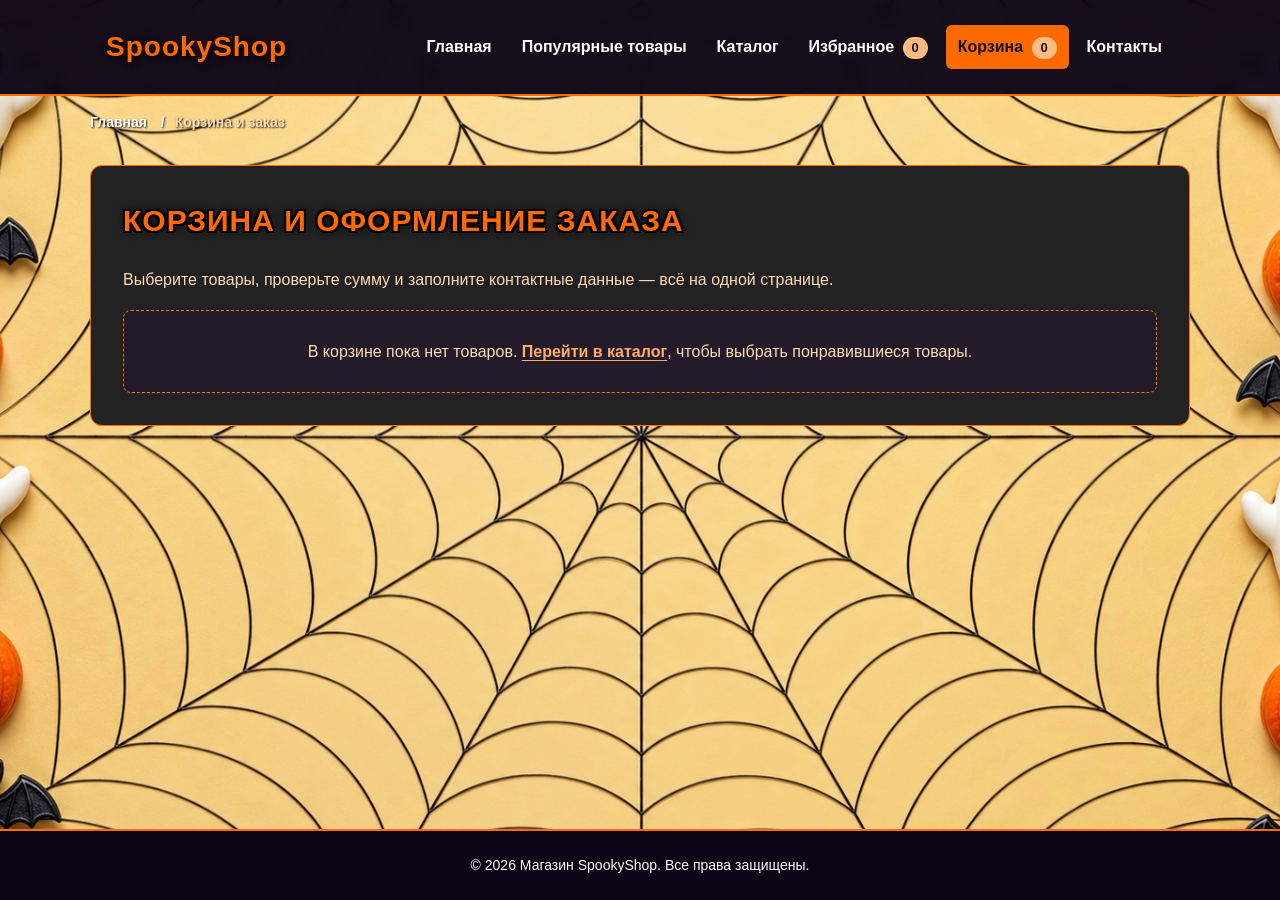
==== cart.html @ 4a9b6868 "feat: finalize KR4 with interactive shop features Завершена контрольная работа №4 по JavaScript.  " ====
<!DOCTYPE html>

<html lang="ru">
<head>
<meta charset="utf-8"/>
<meta content="width=device-width, initial-scale=1.0" name="viewport"/>
<meta content="Корзина SpookyShop: товары, промокод, сумма и оформление заказа на одной странице." name="description"/>
<title>Корзина и оформление заказа — SpookyShop</title>
<link href="css/style.css" rel="stylesheet"/>
<link href="css/responsive.css" rel="stylesheet"/>
<script defer="" src="js/data.js"></script><script defer="True" src="js/store.js"></script>
<script defer="" src="js/main.js"></script>
<script defer="" src="js/cart.js"></script>
<script defer="" src="js/validation.js"></script></head>
<body>
<a class="skip-link" href="#main">Перейти к основному содержимому</a>
<header class="site-header">
<div class="site-header__inner">
<a class="site-header__logo" href="index.html">SpookyShop</a>
<button aria-controls="site-navigation" aria-expanded="false" class="site-nav__toggle" type="button"><span aria-hidden="true">☰</span> <span>Меню</span></button>
<nav aria-label="Основная навигация" class="site-nav" id="site-navigation">
<ul class="site-nav__list">
<li class="site-nav__item"><a class="site-nav__link" href="index.html">Главная</a></li>
<li class="site-nav__item"><a class="site-nav__link" href="index.html#popular">Популярные товары</a></li>
<li class="site-nav__item"><a class="site-nav__link" href="catalog.html">Каталог</a></li>
<li class="site-nav__item"><a class="site-nav__link" href="favorites.html">Избранное <span class="nav-counter" data-favorite-count="">0</span></a></li><li class="site-nav__item"><a aria-current="page" class="site-nav__link site-nav__link--active" href="cart.html">Корзина <span class="nav-counter" data-cart-count="">0</span></a></li><li class="site-nav__item"><a class="site-nav__link" href="contacts.html">Контакты</a></li>
</ul>
</nav>
</div>
</header>
<main class="main-content" id="main" tabindex="-1">
<nav aria-label="Хлебные крошки" class="breadcrumbs">
<a class="breadcrumbs__link" href="index.html">Главная</a>
<span aria-current="page" class="breadcrumbs__current">Корзина и заказ</span>
</nav>
<section class="section section--card">
<h1 class="section__title">Корзина и оформление заказа</h1>
<p class="section__text">Выберите товары, проверьте сумму и заполните контактные данные — всё на одной странице.</p>
<p class="checkout-success" hidden="" id="checkout-success" role="status" tabindex="-1">Ваш заказ принят в демонстрационном режиме. Данные никуда не отправлялись.</p><p class="shop-empty cart-empty" hidden="" id="cart-empty">В корзине пока нет товаров. <a href="catalog.html">Перейти в каталог</a>, чтобы выбрать понравившиеся товары.</p>
<section aria-labelledby="cart-items-heading" class="checkout-section checkout-section--cart-items" hidden="" id="cart-items-section"><h2 class="checkout-step__title" id="cart-items-heading">1. Ваши товары</h2><div aria-live="polite" class="cart-list" id="cart-list"></div></section>
<section aria-label="Стоимость заказа" class="cart-summary checkout-section" hidden="" id="cart-summary">
<h2 class="checkout-step__title">2. Итоговая стоимость</h2>
<p>Товаров: <strong id="cart-items-count">0</strong></p>
<p>Стоимость товаров: <strong id="cart-subtotal">0 ₽</strong></p>
<p>Скидка по промокоду: <strong id="cart-discount">−0 ₽</strong></p>
<p class="cart-summary__total">К оплате: <strong id="cart-total">0 ₽</strong></p>
<form action="#" class="promo-form" id="promo-form" novalidate="">
<label for="promo-code">Промокод</label>
<div class="promo-form__fields">
<input autocomplete="off" id="promo-code" name="promo" placeholder="Например, SPOOKY10" type="text"/>
<button class="button button--secondary" type="submit">Применить</button>
</div>
<p aria-live="polite" class="form-message-inline" id="promo-message" role="status"></p>
</form>
<div class="cart-summary__actions">

<button class="button button--secondary" id="cart-clear" type="button">Очистить корзину</button>
</div>
</section><section aria-labelledby="checkout-heading" class="checkout-section" hidden="" id="checkout-section"><h2 class="checkout-step__title" id="checkout-heading">3. Оформление заказа</h2><p class="checkout-section__intro">Укажите данные для связи и желаемую дату доставки. Заказ включает все товары из корзины по итоговой цене выше.</p><form action="#" class="order-form checkout-form" id="order-form" method="post" novalidate="">

<div class="order-form__field">
<label class="order-form__label" for="full-order-name">Ваше имя</label>
<input class="order-form__input" id="full-order-name" name="name" placeholder="Введите имя и фамилию" required="" type="text"/>
<p class="form-error" id="order-name-error"></p>
</div>
<div class="order-form__field">
<label class="order-form__label" for="full-order-email">E-mail для связи</label>
<input autocomplete="email" class="order-form__input" id="full-order-email" name="email" placeholder="example@mail.ru" required="" type="email"/>
<p class="form-error" id="order-email-error"></p>
</div>
<div class="order-form__field">
<label class="order-form__label" for="full-order-phone">Контактный телефон</label>
<input class="order-form__input" id="full-order-phone" inputmode="tel" name="phone" placeholder="+7 (900) 000-00-00" required="" type="tel"/>
<p class="form-error" id="order-phone-error"></p>
<small class="order-form__help">Формат: +7 (900) 000-00-00 или 8 (900) 000-00-00</small>
</div>
<div class="order-form__field">
<label class="order-form__label" for="full-order-date">Желаемая дата доставки</label>
<input class="order-form__input" id="full-order-date" name="date" required="" type="date"/>
<p class="form-error" id="order-date-error"></p>
</div>
<div class="order-form__field">
<label class="order-form__label" for="full-order-comment">Комментарий к заказу</label>
<textarea class="order-form__textarea" id="full-order-comment" name="comment" placeholder="Укажите адрес доставки или примечания к заказу..." rows="4"></textarea>
</div>
<div class="order-form__field-checkbox">
<input class="order-form__checkbox" id="full-order-agreement" name="agreement" required="" type="checkbox"/>
<label class="order-form__label order-form__label--checkbox" for="full-order-agreement">Я согласен на обработку персональных данных</label>
<p class="form-error" id="order-agreement-error"></p>
</div>
<button class="button button--primary order-form__button--submit" type="submit">Подтвердить заказ</button>
<p aria-live="polite" class="form-message" role="status" tabindex="-1"></p>
</form></section>
</section>
</main>
<div aria-live="polite" class="shop-notice" hidden="" id="shop-notice" role="status"></div><footer class="site-footer">
<div class="site-footer__inner">
<p class="site-footer__copy">© 2026 Магазин SpookyShop. Все права защищены.</p>
</div>
</footer>
</body>
</html>
---- css/style.css ----
:root {
  --color-bg: #2d1a4d;
  --color-text: #ff6a00;
  --color-muted: #ff944d;
  --color-primary: #ff6a00;
  --color-primary-dark: #cc5200;
  --color-border: #ff6a00;
  --color-surface: #0a0414;
  --color-surface-card: #222222;
  --color-surface-accent: #6f666a;
  --color-surface-aside: #222222;
  --color-danger: #ff3366;
  --color-success: #00ff66;
  --color-success-bg: rgba(0, 255, 102, 0.1);
  --color-white: #ffffff;
  --space-xs: 4px;
  --space-sm: 8px;
  --space-md: 16px;
  --space-lg: 24px;
  --space-xl: 32px;
  --radius-sm: 6px;
  --radius-md: 8px;
  --radius-lg: 12px;
  --container-width: 1100px;
}
* {
  box-sizing: border-box;
}
body {
  margin: 0;
  font-family: Arial, sans-serif;
  line-height: 1.5;
  color: var(--color-text);
  background-color: var(--color-bg);
  background-image: url('../images/fon.png');
  background-size: cover;
  background-repeat: no-repeat;
  background-attachment: fixed;
  background-position: center;
  display: flex;
  flex-direction: column;
  min-height: 100vh;
}
.main-content {
  flex: 1 0 auto;
}
html {
  scroll-behavior: smooth;
}
.button {
  display: inline-block;
  padding: 10px var(--space-md);
  font: inherit;
  text-decoration: none;
  border-radius: var(--radius-sm);
  border: none;
  cursor: pointer;
  transition: background-color 0.2s ease, color 0.2s ease;
}
.button--primary {
  color: var(--color-white);
  background-color: var(--color-primary);
}
.button--primary:hover {
  background-color: var(--color-primary-dark);
  color: var(--color-white);
}
.button--secondary {
  color: var(--color-primary);
  background-color: transparent;
  border: 1px solid var(--color-primary);
}
.button--secondary:hover {
  color: var(--color-white);
  background-color: var(--color-primary);
}
.button:disabled {
  opacity: 0.6;
  cursor: not-allowed;
}
.site-header {
  background-color: rgba(10, 4, 20, 0.95);
  backdrop-filter: blur(8px);
  border-bottom: 2px solid var(--color-primary);
  position: sticky;
  top: 0;
  z-index: 100;
  padding: 10px 0;
}
.site-header__inner {
  max-width: var(--container-width);
  margin: 0 auto;
  padding: 0 var(--space-lg);
  display: flex;
  justify-content: space-between;
  align-items: center;
}
.site-header__logo {
  font-weight: 700;
  color: var(--color-primary);
  text-decoration: none;
  font-size: 32px;
  letter-spacing: 1px;
  padding: var(--space-xs) 0;
  text-shadow: 2px 4px 6px rgba(0, 0, 0, 0.9);
}
.site-nav__list {
  display: flex;
  flex-wrap: wrap;
  align-items: center;
  gap: var(--space-sm);
  padding: 0;
  margin: 0;
  list-style: none;
}
.site-nav__link {
  display: inline-block;
  padding: var(--space-sm) var(--space-md);
  color: #ffffff;
  text-decoration: none;
  border-radius: var(--radius-sm);
  font-weight: 700;
  font-size: 16px;
  transition: background-color 0.2s ease, color 0.2s ease;
}
.site-nav__link:hover,
.site-nav__link--active {
  color: var(--color-white);
  background-color: var(--color-primary);
}
.hero {
  max-width: var(--container-width);
  margin: var(--space-xl) auto;
  padding: var(--space-xl) var(--space-lg);
  background: linear-gradient(135deg, #120524 0%, #250947 50%, #0d031a 100%);
  border: 1px solid var(--color-border);
  border-radius: var(--radius-lg);
  color: var(--color-white);
  box-shadow: 0 0 25px rgba(255, 106, 0, 0.2);
  text-align: center;
}
.hero__title {
  margin-top: 0;
  font-size: 38px;
  color: #ff6a00;
  text-transform: uppercase;
  letter-spacing: 1px;
  text-shadow:
    2px 2px 0px #000000,
    -2px -2px 0px #000000,
    2px -2px 0px #000000,
    -2px 2px 0px #000000,
    0 0 15px rgba(255, 106, 0, 0.6);
  margin-bottom: var(--space-md);
}
.hero__text {
  max-width: 820px;
  margin: 0 auto var(--space-lg);
  font-size: 18px;
  line-height: 1.6;
  color: #e2d7f5;
}
.section {
  max-width: var(--container-width);
  margin: 0 auto var(--space-xl);
  scroll-margin-top: 100px;
}
.section--card {
  background-color: var(--color-surface-card);
  padding: var(--space-xl);
  border-radius: var(--radius-lg);
  border: 1px solid var(--color-border);
  margin: var(--space-xl) auto;
  box-sizing: border-box;
  color: #ffdbb5;
}
.section__title {
  margin-top: 0;
  color: var(--color-primary);
  text-shadow:
    2px 2px 0px #000000,
    -2px -2px 0px #000000,
    2px -2px 0px #000000,
    -2px 2px 0px #000000,
    0 0 10px rgba(0, 0, 0, 0.9);
  font-size: 32px;
  text-transform: uppercase;
  letter-spacing: 1px;
}
.section__list {
  margin-bottom: 0;
  padding-left: var(--space-lg);
  margin-top: var(--space-sm);
}
.products-grid {
  display: grid;
  grid-template-columns: repeat(3, 1fr);
  gap: var(--space-lg);
}
.product-card {
  position: relative;
  display: flex;
  flex-direction: column;
  gap: var(--space-sm);
  padding: var(--space-md);
  border: 1px solid var(--color-border);
  border-radius: var(--radius-md);
  background-color: var(--color-surface-card);
  transition: border-color 0.2s ease, box-shadow 0.2s ease;
}
.product-card:hover {
  border-color: var(--color-white);
  box-shadow: 0 0 15px rgba(255, 106, 0, 0.4);
}
.product-card__image {
  width: 100%;
  height: 250px;
  object-fit: contain;
  border-radius: var(--radius-sm);
  margin-bottom: var(--space-xs);
  background-color: var(--color-surface-card);
}
.product-card__badge {
  position: absolute;
  top: var(--space-sm);
  right: var(--space-sm);
  padding: 6px 12px;
  font-size: 11px;
  font-weight: 700;
  color: var(--color-white);
  border-radius: var(--radius-sm);
  z-index: 1;
  text-transform: uppercase;
  letter-spacing: 0.5px;
  border: none;
  box-shadow: 0 2px 4px rgba(0, 0, 0, 0.4);
}
.product-card__badge--hit {
  background-color: var(--color-primary);
}
.product-card__badge--top {
  background-color: #4a248f;
}
.product-card__badge--new {
  background-color: #020072;
}
.product-card__badge--discount {
  background-color: var(--color-danger);
}
.product-card__category {
  font-size: 12px;
  color: var(--color-muted);
  text-transform: uppercase;
  letter-spacing: 0.5px;
}
.product-card__title {
  margin: 0;
  color: var(--color-primary);
}
.product-card__description {
  margin: 0;
  color: #ffdbb5;
  text-align: left;
  line-height: 1.6;
}

.product-card__button {
  margin-top: auto;
  align-self: flex-start;
}
.breadcrumbs {
  max-width: var(--container-width);
  margin: var(--space-md) auto;
  font-size: 14px;
  font-weight: 700;
  color: #ffffff;
  text-shadow: 1px 1px 2px rgba(0, 0, 0, 0.8);
}
.breadcrumbs__link {
  color: #ffffff;
  text-decoration: none;
  transition: color 0.2s ease;
}
.breadcrumbs__link:hover {
  color: var(--color-primary);
  text-decoration: underline;
}
.aside-info {
  max-width: var(--container-width);
  margin: var(--space-xl) auto;
  padding: var(--space-lg);
  border-left: 4px solid var(--color-primary);
  background-color: var(--color-surface-card);
  border-radius: 0 var(--radius-lg) var(--radius-lg) 0;
}
.aside-info__link {
  color: var(--color-primary);
  text-decoration: underline;
  font-weight: 700;
  transition: color 0.2s ease;
}
.aside-info__link:hover {
  color: var(--color-white);
}
.aside-info__title {
  margin-top: 0;
  color: var(--color-primary);
}
.aside-info__text {
  margin: 0;
  color: #ffdbb5;
  line-height: 1.6;
}
.site-footer {
  background-color: var(--color-surface);
  border-top: 2px solid var(--color-primary);
  color: var(--color-white);
  text-align: center;
  padding: var(--space-lg) 0;
  font-size: 14px;
}
.site-footer__copy {
  color: var(--color-white);
  margin: 0;
}
.product-detail {
  display: grid;
  grid-template-columns: 400px 1fr;
  gap: var(--space-xl);
  align-items: start;
  margin-bottom: var(--space-xl);
}
.product-detail__image-wrapper {
  background-color: #1a1a1a;
  padding: var(--space-md);
  border-radius: var(--radius-md);
  border: 1px solid var(--color-border);
  box-sizing: border-box;
  width: 100%;
}

.product-detail__info {
  color: #ffdbb5;
  text-align: left;
}
.product-detail__title {
  color: var(--color-primary);
  margin-top: 0;
  font-size: 36px;
  text-transform: uppercase;
}
.product-detail__description {
  line-height: 1.6;
  font-size: 16px;
  margin-bottom: var(--space-lg);
}
.product-detail__price {
  font-size: 24px;
  font-weight: 700;
  color: var(--color-primary);
  margin-bottom: var(--space-lg);
}
.product-detail__button {
  padding: 14px 40px;
}
.product-table {
  width: 100%;
  margin: var(--space-lg) auto;
  border-collapse: collapse;
  font-size: 16px;
}
.product-table__th,
.product-table__td {
  padding: 12px var(--space-md);
  text-align: left;
  border-bottom: 1px solid var(--color-border);
}
.product-table__th {
  background-color: var(--color-surface-aside);
  font-weight: 700;
  color: var(--color-text);
}
.product-table tbody tr:hover {
  background-color: var(--color-surface-accent);
}
.catalog-layout {
  max-width: var(--container-width);
  margin: 0 auto var(--space-xl);
  display: grid;
  grid-template-columns: 260px 1fr;
  grid-template-areas: "filters products";
  gap: var(--space-lg);
  align-items: start;
}

.catalog-products {
  grid-area: products;
  display: flex;
  flex-direction: column;
  gap: var(--space-md);
}
.catalog-products__title {
  color: var(--color-primary);
  margin-top: 0;
  margin-bottom: var(--space-xs);
  font-size: 24px;
  text-transform: uppercase;
  letter-spacing: 1px;
  text-shadow: 2px 2px 0px #000000, -2px -2px 0px #000000;
  text-align: left;
}
.filters-form__fieldset {
  border: 1px solid var(--color-border);
  border-radius: var(--radius-md);
  padding: var(--space-md);
  margin-bottom: var(--space-md);
}
.filters-form__legend {
  color: var(--color-primary);
  font-weight: 700;
  padding: 0 var(--space-xs);
}
.filters-form__label {
  display: block;
  margin-bottom: var(--space-sm);
}
.filters-form__input {
  background-color: #1d1c1f;
  color: #ff6a00;
  border: 2px solid var(--color-border);
  padding: 10px var(--space-sm);
  border-radius: var(--radius-sm);
  width: 100%;
  margin-bottom: var(--space-xs);
  font-weight: bold;
}
.filters-form__input::placeholder {
  color: rgba(255, 106, 0, 0.6);
}
.order-form__field {
  margin-bottom: var(--space-md);
}
.order-form__label {
  display: block;
  margin-bottom: var(--space-xs);
}
.order-form__input,
.order-form__select,
.order-form__textarea {
  width: 100%;
  box-sizing: border-box;
  background-color: #1d1c1f;
  color: #ffffff;
  border: 1px solid var(--color-border);
  padding: 12px var(--space-md);
  border-radius: var(--radius-sm);
  font: inherit;
}
.order-form__textarea {
  resize: vertical;
}
.order-form__help {
  display: block;
  margin-top: var(--space-xs);
  color: var(--color-muted);
}
.order-form__input:hover,
.order-form__select:hover,
.order-form__textarea:hover {
  border-color: #ffffff;
}
.order-form__actions {
  display: flex;
  gap: var(--space-md);
  margin-top: var(--space-lg);
}
.order-form__input[type="date"],
.order-form__select {
  color-scheme: dark;
}
.order-form__input::placeholder,
.order-form__textarea::placeholder {
  color: rgba(255, 255, 255, 0.5);
}

.order-form__checkbox {
  width: 18px;
  height: 18px;
  margin: 0;
  flex-shrink: 0;
  cursor: pointer;
}
.order-form__field-checkbox .order-form__label {
  display: inline-block;
  width: auto;
  margin: 0;
  font-size: 14px;
  line-height: 1.4;
  cursor: pointer;
}
[aria-invalid="true"] {
  border-color: var(--color-danger);
}
.success-message {
  max-width: var(--container-width);
  margin: var(--space-lg) auto;
  padding: var(--space-md);
  border-left: 4px solid var(--color-success);
  background-color: var(--color-success-bg);
}
.section--card-compact {
  background-color: var(--color-surface-card);
  padding: var(--space-lg);
  border-radius: var(--radius-lg);
  border: 1px solid var(--color-border);
  box-shadow: 0 4px 20px rgba(0, 0, 0, 0.6);
  margin: var(--space-xl) auto;
}
.section--card-compact .section__text,
.section--card-compact .section__list--contacts {
  color: #ffdbb5;
}
.section--card-compact .section__list--contacts {
  padding-left: 0;
  list-style-type: none;
}
.map-container {
  width: 540px;
  height: 400px;
  margin: 0 auto var(--space-xl) auto;
  border-radius: var(--radius-md);
  overflow: hidden;
  border: 1px solid var(--color-border);
  box-shadow: 0 4px 20px rgba(0, 0, 0, 0.5);
}
.order-dialog {
  width: min(100% - 32px, 560px);
  padding: var(--space-lg);
  border: none;
  border-radius: var(--radius-lg);
}
.order-dialog::backdrop {
  background-color: rgba(0, 0, 0, 0.5);
}
.order-dialog--white {
  background-color: #ffffff;
  color: #000000;
  padding: 32px;
  border-radius: 12px;
  border: none;
}
.order-dialog__title--black {
  color: #000000;
  margin: 0 0 24px 0;
  font-family: Arial, sans-serif;
  font-size: 24px;
  font-weight: 700;
}
.order-form--modal-gap {
  gap: 16px;
}
.order-form__label--black {
  color: #000000;
  font-weight: 700;
  font-size: 14px;
  margin-bottom: 8px;
}
.order-form__input--modal-white {
  background-color: #ffffff;
  color: #000000;
  border: 1px solid #cccccc;
  padding: 12px;
  border-radius: 6px;
}
.order-dialog .order-form__field-checkbox--modal-layout {
  display: flex;
  align-items: center;
  gap: 10px;
  margin: 16px 0 24px 0;
}
.order-form__label--modal-checkbox-black {
  color: #000000;
  font-size: 14px;
  cursor: pointer;
  font-weight: 700;
  display: inline-block;
}

.catalog-controls__input:focus-visible,
.catalog-controls__select:focus-visible {
  outline: 2px solid #ffffff;
  outline-offset: 2px;
}

.catalog-controls__input::placeholder {
  color: #bdb4c8;
}

.form-error {
  margin: 8px 0 0;
  color: #ffb3b3;
  font-size: 14px;
  line-height: 1.5;
}

.form-error:empty,
.form-message:empty {
  display: none;
}

.order-form__field-checkbox {
  display: flex;
  flex-direction: row;
  align-items: center;
  justify-content: flex-start;
  gap: 12px;
  margin: var(--space-sm) 0 var(--space-md) 0;
  width: 100%;
  color: #ffdbb5;
  flex-wrap: wrap;
}

#order-agreement-error {
  flex-basis: 100%;
  margin-left: 30px;
}

.form-message {
  padding: 14px 16px;
  border: 1px solid #ff6a00;
  border-radius: 6px;
  background-color: #1d1c1f;
  color: #ffdbb5;
  line-height: 1.5;
}

.order-form [aria-invalid="true"] {
  border-color: #ff3860;
}

.product-specs-mobile[hidden],
.table-wrapper[hidden] {
  display: none !important;
}

/* КР №4: единые карточки, хлебные крошки и новые состояния магазина. */
.breadcrumbs > * + *::before {
  content: '/';
  display: inline-block;
  margin: 0 10px;
  color: #ffffff;
}
.breadcrumbs__current { color: #ffdbb5; }
.nav-counter {
  display: inline-block;
  min-width: 25px;
  padding: 1px 6px;
  margin-left: 4px;
  border-radius: 12px;
  color: #1b0c2c;
  background: #ffbb80;
  font-size: 13px;
  font-weight: 700;
  text-align: center;
}
.shop-notice {
  position: fixed;
  right: 16px;
  bottom: 16px;
  z-index: 200;
  display: flex;
  align-items: center;
  justify-content: space-between;
  gap: 12px;
  max-width: min(420px, calc(100vw - 32px));
  padding: 14px 16px;
  border: 1px solid #ff8c40;
  border-radius: 8px;
  background: #1b0f29;
  box-shadow: 0 5px 30px rgba(0,0,0,.5);
  color: #ffffff;
}
.shop-notice[hidden], .cart-summary[hidden], .cart-empty[hidden], .checkout-summary[hidden] { display: none !important; }
.shop-notice__close {
  border: 0;
  background: transparent;
  color: #ffffff;
  font-size: 22px;
  line-height: 1;
  cursor: pointer;
}
/* Бейджи не накладываются на изображение: они в строке с категорией. */
.product-card__meta {
  display: flex;
  flex-wrap: wrap;
  align-items: center;
  gap: 6px 10px;
  min-height: 30px;
}
.product-card__meta .product-card__category { flex: 1 1 auto; min-width: 0; }
.product-card__meta .product-card__badge {
  position: static;
  flex: 0 0 auto;
  padding: 5px 9px;
  font-size: 10px;
  box-shadow: none;
}
/* Сердечко стоит в собственном месте в верхней строке, не поверх картинки. */
.product-card__meta .product-card__favorite {
  position: static;
  flex: 0 0 38px;
  width: 38px;
  height: 38px;
  font-size: 24px;
}

.cart-item__controls .button { min-height: 42px; min-width: 45px; }

.product-card__favorite {
  position: absolute;
  top: 10px;
  right: 10px;
  z-index: 2;
  display: grid;
  place-items: center;
  width: 42px;
  height: 42px;
  border: 1px solid #ff6a00;
  border-radius: 50%;
  background: #150b20;
  color: #ff8c40;
  font-size: 27px;
  cursor: pointer;
}
.product-card__favorite[aria-pressed="true"],
.product-favorite[aria-pressed="true"] { color: #ff3860; }
.product-card__old-price {
  display: inline-block;
  margin-right: 10px;
  color: #c6b7ce;
  font-weight: 400;
  font-size: .8em;
}
.product-card__price {
  margin: 0;
  font-weight: 700;
  color: var(--color-primary);
  margin-top: auto;
  font-size: 18px;
}
.product-card__availability { margin: 0; color: #e9e0ef; font-size: 14px; }
.product-card__availability.is-unavailable { color: #ffb3b3; }
.product-card__actions {
  width: 100%;
  display: flex;
  flex-wrap: wrap;
  gap: 8px;
  margin-top: 8px;
}
.product-card__actions .button {
  display: inline-flex;
  align-items: center;
  justify-content: center;
  flex: 1 1 95px;
  min-width: 0;
  padding: 10px 9px;
  line-height: 1.25;
  margin: 0;
  white-space: normal;
  min-height: 44px;
  text-align: center;
}
.product-card > picture { display: flex; align-items: center; justify-content: center; }
.product-card > picture > .product-card__image { object-fit: contain; }

.catalog-extra-actions .is-selected { background: #ff6a00; color: #111111; }
.product-detail__actions { display: flex; flex-wrap: wrap; gap: 12px; align-items: center; margin-top: 20px; }
.product-detail__actions .button { min-height: 48px; text-align: center; }
.product-detail__button[aria-disabled="true"] {
  cursor: not-allowed;
  opacity: .6;
  pointer-events: none;
}
.product-detail__image {
  width: 100%;
  height: auto;
  display: block;
  border-radius: var(--radius-sm);
  max-height: 490px;
  object-fit: contain;
}
.form-message.is-success {
  color: #d2ffdf;
  background: #173526;
  border-color: #62d78a;
}
.checkout-summary {
  border-left: 4px solid #ff6a00;
  padding: 12px 16px;
  background: #160d23;
  color: #ffdbb5;
  margin-bottom: 20px;
}
.cart-item__title a { color: #ffad66; }
.cart-list { display: grid; gap: 16px; }
.cart-item {
  display: grid;
  grid-template-columns: 110px minmax(0, 1fr);
  align-items: start;
  gap: 16px;
  padding: 18px;
  border: 1px solid #5e386e;
  border-radius: 10px;
  background: #1c1328;
}
.cart-item img { width: 100px; height: 100px; object-fit: contain; }
.cart-item__title { font-size: 20px; margin: 0; }
.cart-item p { margin: 8px 0; }
.cart-item__total { color: #ffb373; font-weight: 700; }
.cart-item__controls { display: flex; align-items: center; flex-wrap: wrap; gap: 10px; }
.cart-item__quantity { min-width: 25px; color: #ffffff; text-align: center; font-weight: 700; }
.cart-summary {
  margin-top: 24px;
  padding: 22px;
  border: 1px solid #ff6a00;
  border-radius: 10px;
  background: #130d1d;
  color: #ffdbb5;
}
.cart-summary p { margin: 10px 0; }
.cart-summary__total { padding-top: 14px; border-top: 1px solid #5e386e; font-size: 23px; }
.cart-summary__total strong { color: #ff8c40; }
.promo-form { margin-top: 20px; }
.promo-form label { display: block; margin-bottom: 8px; font-weight: 700; }
.promo-form__fields { display: flex; gap: 10px; flex-wrap: wrap; }
.promo-form__fields input {
  flex: 1 1 190px;
  min-width: 0;
  padding: 12px;
  border: 1px solid #ff6a00;
  border-radius: 6px;
  background: #231631;
  color: #ffffff;
  font: inherit;
}
.form-message-inline { color: #ffdbb5; min-height: 1em; }
.cart-summary__actions { display: flex; flex-wrap: wrap; gap: 12px; margin-top: 20px; }
.cart-summary__disclaimer { color: #d7c4e2; font-size: 14px; }

/* Финальные исправления интерфейса КР №4. */
/* Ссылка на корзину должна быть заметна и гармонировать с магазином. */
.section__text a.checkout-cart-link {
  color: #ff841f;
  font-weight: 700;
  text-decoration: underline;
  text-underline-offset: 3px;
}
.section__text a.checkout-cart-link:hover { color: #ffb16c; }

/* Верхний блок поиска, категории и сортировки — ровные колонки и высота. */
.catalog-controls {
  display: grid;
  grid-template-columns: repeat(3, minmax(0, 1fr));
  gap: 16px;
  padding: 20px;
  background-color: #222222;
  border: 1px solid #ff6a00;
  border-radius: 8px;
  align-items: stretch;
}
.catalog-controls__group {
  display: flex;
  flex-direction: column;
  gap: 10px;
  min-width: 0;
}
.catalog-controls__group label {
  color: #ff6a00;
  font-weight: 700;
  line-height: 1.4;
}
.catalog-controls__input,
.catalog-controls__select {
  width: 100%;
  min-width: 0;
  padding: 12px 16px;
  color: #ffffff;
  background-color: #160b24;
  border: 1px solid #ff6a00;
  border-radius: 6px;
  font: inherit;
  height: 52px;
  min-height: 52px;
  line-height: 1.4;
}
.catalog-controls__select {
  -webkit-appearance: none;
  appearance: none;
  padding-right: 50px;

}
/* Контраст на ярком фоне паутины: отдельная непрозрачная подложка. */
.catalog-extra-actions {
  display: flex;
  gap: 12px;
  flex-wrap: wrap;
  align-items: stretch;
}
.catalog-extra-actions .button {
  min-height: 48px;
  display: inline-flex;
  align-items: center;
  justify-content: center;
  padding: 11px 18px;
  background: #180e22;
  border: 2px solid #ff6a00;
  color: #ffab6a;
  font-weight: 700;
  text-align: center;
  text-shadow: none;
}
.catalog-extra-actions .button:hover,
.catalog-extra-actions .button:focus-visible,
.catalog-extra-actions .button.is-selected {
  background: #ff6a00;
  color: #160b24;
}
.catalog-extra-actions .button:focus-visible { outline: 2px solid #fff; outline-offset: 3px; }

/* Избранное использует тот же блок пустого состояния, что и корзина. */
.favorites-section { margin-bottom: 32px; }
.favorites-grid { margin: 18px 0 0; }
.favorites-grid[hidden] { display: none !important; }

@media (max-width: 720px) {
  .catalog-controls { grid-template-columns: minmax(0, 1fr); }
  .catalog-extra-actions .button { flex: 1 1 100%; }
}

/* На широких карточках все управляющие элементы остаются в верхней строке. */
@media (min-width: 640px) {
  .product-card__meta { flex-wrap: nowrap; }
  .product-card__meta .product-card__category { flex: 1 1 0; overflow-wrap: normal; }
}

/* Последняя настройка: одинаковые короткие стрелки у выпадающих списков. */
.catalog-controls__select,
.order-form__select {
  -webkit-appearance: none;
  appearance: none;
  min-height: 52px;
  padding-right: 44px;
  background-color: #160b24;
  border-color: #ff6a00;
  color: #ffffff;
  background-image: url("data:image/svg+xml,%3Csvg xmlns='http://www.w3.org/2000/svg' width='12' height='8' viewBox='0 0 12 8'%3E%3Cpath d='M1 1.5l5 5 5-5' stroke='%23ffac67' stroke-width='1.8' fill='none' stroke-linecap='round' stroke-linejoin='round'/%3E%3C/svg%3E");
  background-position: right 16px center;
  background-repeat: no-repeat;
  background-size: 12px 8px;
}
/* В заказе и обратной связи списки больше не растягиваются на всю строку. */
#order-select-product,
#feedback-subject { width: 100%; max-width: 420px; }

/* Флажки в каталоге и во всех формах одного размера и цвета. */
input[type="checkbox"],
.order-form__checkbox {
  width: 16px;
  height: 16px;
  accent-color: #ff6a00;
  flex-shrink: 0;
}

/* Одинаковое пустое состояние для корзины и избранного. */
.shop-empty {
  padding: 28px 24px;
  margin: 18px 0 0;
  border: 1px dashed #ff6a00;
  border-radius: 8px;
  background: #241b2a;
  color: #ffdbb5;
  text-align: center;
  line-height: 1.6;
}
.shop-empty a { color: #ffad66; font-weight: 700; text-underline-offset: 3px; }
.shop-empty a:hover { color: #ffffff; }
.shop-empty[hidden] { display: none !important; }
@media (max-width: 639px) {
  #order-select-product,
  #feedback-subject { max-width: 100%; }
}

/* КР4: один блок всех фильтров в левой панели каталога. */
.catalog-filter-disclosure .catalog-filters { background: #222222; }
.catalog-filter-disclosure .catalog-controls {
  display: flex;
  flex-direction: column;
  gap: 16px;
  padding: 0;
  border: 0;
  border-radius: 0;
  background: transparent;
  margin-bottom: 20px;
}
.catalog-filter-disclosure .catalog-controls__group { width: 100%; gap: 7px; }
.catalog-filter-disclosure .catalog-controls__group label { font-size: 15px; }
.catalog-filter-disclosure .catalog-controls__input,
.catalog-filter-disclosure .catalog-controls__select { width: 100%; min-width: 0; height: 48px; min-height: 48px; }
.catalog-filter-disclosure .filters-form__actions { display: flex; flex-direction: column; gap: 10px; }
.catalog-filter-disclosure .filters-form__actions .button {
  flex: 0 0 auto;
  width: 100%;
  min-height: 46px;
  padding: 10px 12px;
  white-space: normal;
  line-height: 1.35;
  border: 2px solid #ff6a00;
}
.catalog-filter-disclosure .filters-form__actions .button--secondary { color: #ffad66; background: #180e22; }
.catalog-filter-disclosure .filters-form__actions .is-selected,
.catalog-filter-disclosure .filters-form__actions .button--secondary:hover { background: #ff6a00; color: #150d1d; }
.catalog-filter-disclosure .filters-form__fieldset { min-width: 0; }

/* Один экран оформления: товары, сумма и контактные данные. */
.checkout-step__title {
  color: #ff8c24;
  text-transform: uppercase;
  font-size: clamp(21px, 2.3vw, 26px);
  margin: 26px 0 16px;
  line-height: 1.3;
}
.checkout-section {
  margin-top: 24px;
  padding: 22px;
  border: 1px solid #ff6a00;
  border-radius: 10px;
  background: #18101f;
}
.checkout-section[hidden], .checkout-success[hidden], #cart-items-heading[hidden] { display: none !important; }
.checkout-section .checkout-step__title { margin-top: 0; }
.checkout-section__intro { margin: 0 0 22px; line-height: 1.6; }
.checkout-section .checkout-form { display: grid; gap: 16px; }
.checkout-section .order-form__input,
.checkout-section .order-form__textarea { background-color: #211827; color: #ffffff; }
.checkout-section .checkout-form .order-form__button--submit { min-height: 50px; padding-inline: 26px; }
.checkout-section .checkout-form .order-form__field:first-child { grid-column: auto; }
.checkout-success {
  padding: 22px;
  margin: 18px 0;
  background: #1a2a22;
  color: #e4ffea;
  border: 1px solid #69c48e;
  border-radius: 9px;
  line-height: 1.6;
}
@media (max-width: 639px) {
  .checkout-section { padding: 16px; }
  .checkout-section .checkout-form .order-form__button--submit { width: 100%; }
}

/* v6 UI polish: unified cards, rounded corners and consistent filter/contact controls. */
.catalog-filters {
  grid-area: filters;
  padding: var(--space-md);
  border: 1px solid var(--color-border);
  border-radius: 12px;
  background-color: var(--color-surface-card);
  padding-top: 20px;
}
.catalog-filters__title {
  margin: 0 0 18px;
  line-height: 1.2;
}
.catalog-filter-disclosure .catalog-controls__input,
.catalog-filter-disclosure .catalog-controls__select,
.filters-form__input,
.order-form__input,
.order-form__select,
.order-form__textarea,
.promo-form__fields input {
  border-radius: 10px;
}
.checkout-step__title,
.cart-summary .catalog-products__title,
.cart-summary__total strong,
.cart-item__title a {
  color: #ff6a00;
}
.checkout-section,
.cart-summary {
  background: #130d1d;
  border-radius: 12px;
}
.checkout-section--cart-items {
  margin-top: 18px;
}
.checkout-section--cart-items .cart-list {
  margin-top: 0;
}
.checkout-section--cart-items .cart-item {
  background: #1a1224;
  border-radius: 12px;
}
#feedback-subject {
  max-width: none;
  width: 100%;
  background-color: #1d1c1f;
  border-radius: 10px;
}
.order-form__select {
  background-color: #1d1c1f;
}

/* КР4 v7: единая типографика трёх шагов оформления. */
.cart-summary > .checkout-step__title { margin-top: 0; }
---- css/responsive.css ----
img,
video {
  max-width: 100%;
  height: auto;
}
.hero,
.section,
.catalog-layout {
  width: calc(100% - 32px);
}
.site-header {
  position: static;
}
.site-header__inner {
  flex-direction: column;
  gap: 12px;
  padding: 12px 16px;
}
.site-header__logo {
  font-size: 28px;
  text-align: center;
}
.site-nav {
  width: 100%;
}
.site-nav__list {
  flex-direction: column;
  align-items: stretch;
  gap: 6px;
}
.site-nav__link {
  display: block;
  text-align: center;
  padding: 10px 12px;
}
.hero {
  padding: 24px 16px;
}
.hero__title {
  font-size: 28px;
  line-height: 1.2;
}
.hero__text {
  font-size: 16px;
}
.section__title {
  font-size: 24px;
}
.products-grid {
  grid-template-columns: minmax(0, 1fr);
  gap: 16px;
}
.product-card {
  min-width: 0;
}
@media (min-width: 640px) {
  .products-grid {
    grid-template-columns: repeat(2, minmax(0, 1fr));
  }
  .hero__title {
    font-size: 34px;
  }
}
@media (min-width: 768px) {
  .site-nav__list {
    flex-direction: row;
    justify-content: center;
    flex-wrap: wrap;
  }
  .hero__title {
    font-size: 38px;
  }
  .section__title {
    font-size: 30px;
  }
}
@media (min-width: 1024px) {
  .site-header {
    position: sticky;
    top: 0;
  }
  .site-header__inner {
    flex-direction: row;
    justify-content: space-between;
    align-items: center;
  }
  .site-nav {
    width: auto;
  }
  .site-nav__list {
    flex-direction: row;
  }
  .products-grid {
    grid-template-columns: repeat(3, minmax(0, 1fr));
  }
}
.catalog-layout {
  display: grid;
  grid-template-columns: minmax(0, 1fr);
  grid-template-areas:
    "filters"
    "products";
  gap: 20px;
  padding: 0 16px;
}
.catalog-filters {
  grid-area: filters;
  width: 100%;
  min-width: 0;
}
.catalog-products {
  grid-area: products;
  min-width: 0;
}
.filters-form__input {
  width: 100%;
  max-width: 100%;
  min-width: 0;
}
.catalog-products .products-grid {
  display: grid;
  grid-template-columns: minmax(0, 1fr);
  gap: 16px;
}
.catalog-products .product-card__image {
  width: 100%;
  height: 220px;
  object-fit: contain;
}
@media (min-width: 640px) {
  .catalog-products .products-grid {
    grid-template-columns: repeat(2, minmax(0, 1fr));
  }
}
@media (min-width: 1024px) {
  .catalog-layout {
    grid-template-columns: 260px minmax(0, 1fr);
    grid-template-areas: "filters products";
    padding: 0;
  }
  .catalog-products .products-grid {
    grid-template-columns: repeat(3, minmax(0, 1fr));
  }
  .catalog-products .product-card__image {
    height: 250px;
  }
}
.product-detail {
  display: grid;
  grid-template-columns: minmax(0, 1fr);
  gap: 20px;
}
.product-detail__image-wrapper {
  width: 100%;
  max-width: 100%;
  min-width: 0;
}
.product-detail__image {
  display: block;
  width: 100%;
  max-width: 100%;
  height: auto;
  object-fit: contain;
}
.product-detail__info {
  min-width: 0;
}
.product-detail__title {
  font-size: 26px;
  line-height: 1.2;
  overflow-wrap: break-word;
}
.product-detail__description {
  font-size: 16px;
  line-height: 1.6;
}
.product-detail__price {
  font-size: 22px;
}
.product-detail__button {
  display: block;
  width: 100%;
  text-align: center;
  min-height: 44px;
}
.table-wrapper {
  width: 100%;
  max-width: 100%;
  overflow-x: auto;
  -webkit-overflow-scrolling: touch;
}
.product-table {
  width: 100%;
  min-width: 600px;
}
@media (min-width: 768px) {
  .product-detail__title {
    font-size: 32px;
  }
  .product-detail__button {
    display: inline-block;
    width: auto;
  }
}
@media (min-width: 1024px) {
  .product-detail {
    grid-template-columns: 400px minmax(0, 1fr);
    gap: 32px;
  }
  .product-detail__title {
    font-size: 36px;
  }
  .product-table {
    min-width: 0;
  }
}
.order-form {
  display: grid;
  grid-template-columns: minmax(0, 1fr);
  gap: 16px;
}
.order-form__field {
  min-width: 0;
  margin-bottom: 0;
}
.order-form__input,
.order-form__select,
.order-form__textarea {
  width: 100%;
  min-width: 0;
  min-height: 44px;
  max-width: 100%;
}
.order-form__textarea {
  min-height: 120px;
}
.order-form__button--submit {
  width: 100%;
  min-height: 44px;
  text-align: center;
}
@media (min-width: 768px) {
  .order-form:not(.order-form--modal-gap) {
    grid-template-columns: repeat(2, minmax(0, 1fr));
  }
  .order-form:not(.order-form--modal-gap)
  .order-form__field:first-child {
    grid-column: 1 / -1;
  }
  .order-form:not(.order-form--modal-gap)
  .order-form__field:has(.order-form__textarea) {
    grid-column: 1 / -1;
  }
  .order-form__field-checkbox,
  .order-form__button--submit {
    grid-column: 1 / -1;
  }
  .order-form__button--submit {
    width: auto;
    justify-self: start;
  }
}
.map-container {
  width: 100%;
  max-width: 540px;
  margin-left: auto;
  margin-right: auto;
}
.map-container iframe {
  display: block;
  width: 100%;
  max-width: 100%;
  border: 0;
}
.order-dialog {
  width: min(560px, calc(100% - 32px));
  max-height: calc(100dvh - 32px);
  overflow-y: auto;
}
.order-form--modal-gap {
  grid-template-columns: minmax(0, 1fr);
}
.order-form__actions {
  display: flex;
  flex-direction: column;
  gap: 12px;
}
.order-form__actions .button {
  width: 100%;
  min-height: 44px;
}
@media (max-width: 639px) {
  .order-dialog--white {
    padding: 16px;
  }
  .order-dialog__title {
    font-size: 22px;
  }
}
@media (min-width: 640px) {
  .order-form__actions {
    flex-direction: row;
  }
  .order-form__actions .button {
    width: auto;
  }
}
.skip-link {
  position: fixed;
  top: -100px;
  left: 16px;
  z-index: 9999;
  padding: 12px 16px;
  border-radius: 6px;
  background-color: #111111;
  color: #ffffff;
  font-size: 16px;
  font-weight: 600;
  text-decoration: none;
}
.skip-link:focus,
.skip-link:focus-visible {
  top: 16px;
}
:focus-visible {
  outline: 3px solid #ffffff;
  outline-offset: 3px;
  box-shadow: 0 0 0 5px #111111;
}
input:focus-visible,
select:focus-visible,
textarea:focus-visible {
  outline: 3px solid #ff8c00;
  outline-offset: 3px;
  box-shadow: 0 0 0 5px #111111;
}
@media (prefers-reduced-motion: reduce) {
  *,
  *::before,
  *::after {
    scroll-behavior: auto;
    animation-duration: 0.01ms;
    animation-iteration-count: 1;
    transition-duration: 0.01ms;
  }
}
.site-nav__link--active {
  color: #111111;
}
.button--primary {
  color: #111111;
}
.product-card__badge--hit,
.product-card__badge--discount {
  color: #111111;
}
.site-nav__toggle {
  display: none;
  align-items: center;
  justify-content: center;
  gap: 10px;
  min-height: 44px;
  width: 100%;
  padding: 10px 16px;
  border: 2px solid #111111;
  border-radius: 8px;
  background: #ff6a00;
  color: #111111;
  font: inherit;
  font-weight: 700;
  cursor: pointer;
}
.js .site-nav__toggle {
  display: inline-flex;
}

.js .site-nav:not(.is-open) {
  display: none;
}
.site-nav.is-open {
  display: block;
}
.site-nav__link {
  min-height: 44px;
}
@media (min-width: 768px) {
  .js .site-nav__toggle {
    display: none;
  }
  .js .site-nav:not(.is-open) {
    display: block;
  }
}
.catalog-filter-disclosure {
  grid-area: filters;
  min-width: 0;
}
.catalog-filter-summary {
  padding: 13px 16px;
  border: 1px solid #ff6a00;
  border-radius: 8px;
  background: #222222;
  color: #ffdbb5;
  font-weight: 700;
  cursor: pointer;
  min-height: 44px;
}
.catalog-filter-disclosure[open] > .catalog-filter-summary {
  border-radius: 8px 8px 0 0;
}
.catalog-filters {
  grid-area: auto;
}
.catalog-filter-disclosure[open] > .catalog-filters {
  border-radius: 0 0 8px 8px;
}
.filters-form__actions {
  display: flex;
  flex-wrap: wrap;
  gap: 10px;
}
.filters-form__actions .button {
  flex: 1 1 110px;
  min-height: 44px;
}
.catalog-products__count {
  width: fit-content;
  max-width: 100%;
  margin: 0 0 8px;
  padding: 8px 12px;
  border: 1px solid #ff6a00;
  border-radius: 6px;
  background: #222222;
  color: #ffdbb5;
  font-weight: 700;
}
.catalog-products__empty {
  padding: 18px;
  border: 1px solid #ff6a00;
  border-radius: 8px;
  background: #222222;
  color: #ffdbb5;
}
.product-card[hidden],
.catalog-products__empty[hidden],
.success-message[hidden] {
  display: none;
}
.product-card > picture,
.product-detail__image-wrapper > picture {
  display: block;
  width: 100%;
}
.product-card > picture > img,
.product-detail__image-wrapper > picture > img {
  display: block;
  max-width: 100%;
}
.product-specs-mobile {
  display: grid;
  gap: 12px;
  margin: 24px 0 0;
}
.product-specs-mobile__item {
  padding: 14px;
  border: 1px solid #ff6a00;
  border-radius: 8px;
  background: #181818;
}
.product-specs-mobile dt {
  color: #ff8c00;
  font-weight: 700;
  margin-bottom: 6px;
}
.product-specs-mobile dd {
  margin: 0;
  color: #ffdbb5;
  overflow-wrap: anywhere;
}
.table-wrapper {
  display: none;
}
@media (min-width: 768px) {
  .product-specs-mobile {
    display: none;
  }
  .table-wrapper {
    display: block;
  }
}
@media (min-width: 1024px) {
  .catalog-filter-disclosure > .catalog-filter-summary {
    display: none;
  }
  .catalog-filter-disclosure > .catalog-filters {
    border-radius: 8px;
  }
}
.button--primary:hover {
  color: #111111;
}
@media (max-width: 767px) {
  .site-header__inner {
    align-items: stretch;
  }
  .site-nav__list {
    padding-top: 8px;
  }
  .order-dialog {
    max-width: calc(100vw - 24px);
  }
}
@media (max-width: 639px) {
  .product-card__image {
    height: 210px;
  }
  .hero,
  .section,
  .catalog-layout,
  .aside-info,
  .breadcrumbs {
    width: calc(100% - 24px);
  }
  .section--card,
  .section--card-compact {
    padding: 18px;
  }
}
@media (prefers-contrast: more) {
  .site-nav__link,
  .section__text,
  .product-card__description,
  .order-form__label {
    color: #ffffff;
  }
  :focus-visible {
    outline: 4px solid #ffffff;
    outline-offset: 4px;
  }
}

@media (max-width: 639px) {
  .product-card {
    align-items: center;
    text-align: center;
    gap: 12px;
    padding: 20px 18px 24px;
  }

  .product-card > picture {
    display: flex;
    align-items: center;
    justify-content: center;
    width: 100%;
    height: clamp(280px, 76vw, 380px);
    margin: 0;
  }

  .product-card > picture > .product-card__image,
  .catalog-products .product-card > picture > .product-card__image {
    display: block;
    width: auto;
    height: 100%;
    max-width: 100%;
    max-height: 100%;
    object-fit: contain;
    margin: 0;
  }

  .product-card__category,
  .product-card__title,
  .product-card__description,
  .product-card__price {
    width: 100%;
    text-align: center;
  }

  .product-card__title {
    font-size: 22px;
    line-height: 1.3;
    overflow-wrap: break-word;
  }

  .product-card__description {
    max-width: 44ch;
    margin: 0 auto;
    font-size: 16px;
    line-height: 1.55;
    overflow-wrap: break-word;
  }

  .product-card__button {
    align-self: center;
    margin-top: 4px;
  }
}

@media (min-width: 480px) and (max-width: 639px) {
  .product-card {
    display: grid;
    grid-template-columns: minmax(145px, 38%) minmax(0, 1fr);
    grid-template-rows: auto auto auto auto 1fr;
    align-items: center;
    column-gap: 18px;
    row-gap: 8px;
    padding: 20px;
    text-align: center;
  }

  .product-card > picture {
    grid-column: 1;
    grid-row: 1 / 6;
    width: 100%;
    height: 258px;
    min-height: 0;
    align-self: center;
  }

  .product-card > picture > .product-card__image,
  .catalog-products .product-card > picture > .product-card__image {
    width: 100%;
    height: 100%;
    object-fit: contain;
  }

  .product-card__category,
  .product-card__title,
  .product-card__description,
  .product-card__price,
  .product-card__button {
    grid-column: 2;
    min-width: 0;
    margin-left: auto;
    margin-right: auto;
  }

  .product-card__category {
    padding-right: 36px;
  }

  .product-card__title {
    font-size: 19px;
    line-height: 1.25;
  }

  .product-card__description {
    max-width: 100%;
    font-size: 14px;
    line-height: 1.45;
  }

  .product-card__price {
    font-size: 15px;
  }

  .product-card__button {
    width: fit-content;
    margin-top: 4px;
    justify-self: center;
    align-self: start;
  }
}

/* КР №4: удобная корзина и карточки на небольших экранах. */
@media (max-width: 767px) {
  .product-card__actions { justify-content: center; width: 100%; }
  .product-card__actions .button { flex: 1 1 130px; }
  .catalog-extra-actions .button { flex: 1 1 160px; }
  .product-detail__actions .button { flex: 1 1 160px; }
}
@media (max-width: 479px) {
  .cart-item { grid-template-columns: 1fr; text-align: center; }
  .cart-item img { margin: 0 auto; }
  .cart-item__controls { justify-content: center; }
  .cart-summary { padding: 16px; }
  .promo-form__fields .button, .cart-summary__actions .button { width: 100%; }
  .breadcrumbs > * + *::before { margin: 0 6px; }
}

/* На широкой объединённой форме имя не растягивается на всю строку. */
@media (min-width: 768px) {
  .checkout-section .order-form:not(.order-form--modal-gap) .order-form__field:first-child {
    grid-column: auto;
  }
}


/* КР4 v7: верхние углы раскрытой боковой панели должны быть скруглены на ПК. */
@media (min-width: 1024px) {
  .catalog-filter-disclosure[open] > .catalog-filters { border-radius: 12px; }
}
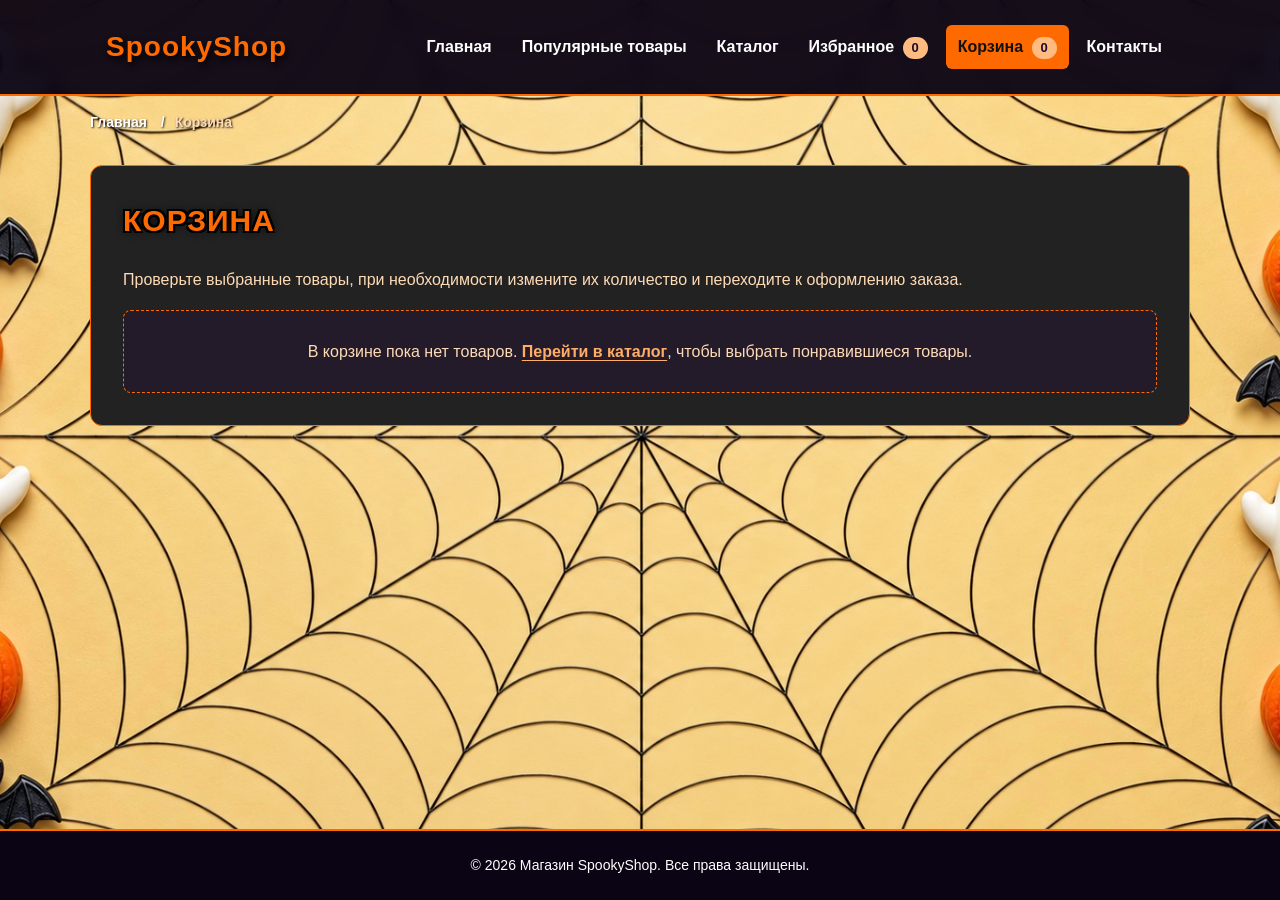
==== commit 12bc20e4: "Add files via upload" ====
--- a/cart.html
+++ b/cart.html
@@ -4,14 +4,14 @@
 <head>
 <meta charset="utf-8"/>
 <meta content="width=device-width, initial-scale=1.0" name="viewport"/>
-<meta content="Корзина SpookyShop: товары, промокод, сумма и оформление заказа на одной странице." name="description"/>
-<title>Корзина и оформление заказа — SpookyShop</title>
+<meta content="Корзина SpookyShop: выбранные товары, промокод и итоговая стоимость." name="description"/>
+<title>Корзина — SpookyShop</title>
 <link href="css/style.css" rel="stylesheet"/>
 <link href="css/responsive.css" rel="stylesheet"/>
 <script defer="" src="js/data.js"></script><script defer="True" src="js/store.js"></script>
 <script defer="" src="js/main.js"></script>
 <script defer="" src="js/cart.js"></script>
-<script defer="" src="js/validation.js"></script></head>
+</head>
 <body>
 <a class="skip-link" href="#main">Перейти к основному содержимому</a>
 <header class="site-header">
@@ -31,12 +31,12 @@
 <main class="main-content" id="main" tabindex="-1">
 <nav aria-label="Хлебные крошки" class="breadcrumbs">
 <a class="breadcrumbs__link" href="index.html">Главная</a>
-<span aria-current="page" class="breadcrumbs__current">Корзина и заказ</span>
+<span aria-current="page" class="breadcrumbs__current">Корзина</span>
 </nav>
 <section class="section section--card">
-<h1 class="section__title">Корзина и оформление заказа</h1>
-<p class="section__text">Выберите товары, проверьте сумму и заполните контактные данные — всё на одной странице.</p>
-<p class="checkout-success" hidden="" id="checkout-success" role="status" tabindex="-1">Ваш заказ принят в демонстрационном режиме. Данные никуда не отправлялись.</p><p class="shop-empty cart-empty" hidden="" id="cart-empty">В корзине пока нет товаров. <a href="catalog.html">Перейти в каталог</a>, чтобы выбрать понравившиеся товары.</p>
+<h1 class="section__title">Корзина</h1>
+<p class="section__text">Проверьте выбранные товары, при необходимости измените их количество и переходите к оформлению заказа.</p>
+<p class="shop-empty cart-empty" hidden="" id="cart-empty">В корзине пока нет товаров. <a href="catalog.html">Перейти в каталог</a>, чтобы выбрать понравившиеся товары.</p>
 <section aria-labelledby="cart-items-heading" class="checkout-section checkout-section--cart-items" hidden="" id="cart-items-section"><h2 class="checkout-step__title" id="cart-items-heading">1. Ваши товары</h2><div aria-live="polite" class="cart-list" id="cart-list"></div></section>
 <section aria-label="Стоимость заказа" class="cart-summary checkout-section" hidden="" id="cart-summary">
 <h2 class="checkout-step__title">2. Итоговая стоимость</h2>
@@ -55,42 +55,9 @@
 <div class="cart-summary__actions">
 
 <button class="button button--secondary" id="cart-clear" type="button">Очистить корзину</button>
+<a class="button button--primary" href="order.html">Перейти к оформлению</a>
 </div>
-</section><section aria-labelledby="checkout-heading" class="checkout-section" hidden="" id="checkout-section"><h2 class="checkout-step__title" id="checkout-heading">3. Оформление заказа</h2><p class="checkout-section__intro">Укажите данные для связи и желаемую дату доставки. Заказ включает все товары из корзины по итоговой цене выше.</p><form action="#" class="order-form checkout-form" id="order-form" method="post" novalidate="">
-
-<div class="order-form__field">
-<label class="order-form__label" for="full-order-name">Ваше имя</label>
-<input class="order-form__input" id="full-order-name" name="name" placeholder="Введите имя и фамилию" required="" type="text"/>
-<p class="form-error" id="order-name-error"></p>
-</div>
-<div class="order-form__field">
-<label class="order-form__label" for="full-order-email">E-mail для связи</label>
-<input autocomplete="email" class="order-form__input" id="full-order-email" name="email" placeholder="example@mail.ru" required="" type="email"/>
-<p class="form-error" id="order-email-error"></p>
-</div>
-<div class="order-form__field">
-<label class="order-form__label" for="full-order-phone">Контактный телефон</label>
-<input class="order-form__input" id="full-order-phone" inputmode="tel" name="phone" placeholder="+7 (900) 000-00-00" required="" type="tel"/>
-<p class="form-error" id="order-phone-error"></p>
-<small class="order-form__help">Формат: +7 (900) 000-00-00 или 8 (900) 000-00-00</small>
-</div>
-<div class="order-form__field">
-<label class="order-form__label" for="full-order-date">Желаемая дата доставки</label>
-<input class="order-form__input" id="full-order-date" name="date" required="" type="date"/>
-<p class="form-error" id="order-date-error"></p>
-</div>
-<div class="order-form__field">
-<label class="order-form__label" for="full-order-comment">Комментарий к заказу</label>
-<textarea class="order-form__textarea" id="full-order-comment" name="comment" placeholder="Укажите адрес доставки или примечания к заказу..." rows="4"></textarea>
-</div>
-<div class="order-form__field-checkbox">
-<input class="order-form__checkbox" id="full-order-agreement" name="agreement" required="" type="checkbox"/>
-<label class="order-form__label order-form__label--checkbox" for="full-order-agreement">Я согласен на обработку персональных данных</label>
-<p class="form-error" id="order-agreement-error"></p>
-</div>
-<button class="button button--primary order-form__button--submit" type="submit">Подтвердить заказ</button>
-<p aria-live="polite" class="form-message" role="status" tabindex="-1"></p>
-</form></section>
+</section>
 </section>
 </main>
 <div aria-live="polite" class="shop-notice" hidden="" id="shop-notice" role="status"></div><footer class="site-footer">
--- a/css/style.css
+++ b/css/style.css
@@ -202,6 +202,7 @@
   display: flex;
   flex-direction: column;
   gap: var(--space-sm);
+  height: 100%;
   padding: var(--space-md);
   border: 1px solid var(--color-border);
   border-radius: var(--radius-md);
@@ -255,12 +256,23 @@
 }
 .product-card__title {
   margin: 0;
+  width: 100%;
+  min-height: calc(1.3em * 2);
+  line-height: 1.3;
+  text-align: center;
   color: var(--color-primary);
+  display: -webkit-box;
+  -webkit-box-orient: vertical;
+  -webkit-line-clamp: 2;
+  overflow: hidden;
 }
 .product-card__description {
+  flex: 1 1 auto;
+  width: 100%;
   margin: 0;
+  min-height: calc(1.6em * 3);
   color: #ffdbb5;
-  text-align: left;
+  text-align: center;
   line-height: 1.6;
 }
 
@@ -742,20 +754,22 @@
   font-size: .8em;
 }
 .product-card__price {
+  width: 100%;
   margin: 0;
+  text-align: center;
   font-weight: 700;
   color: var(--color-primary);
-  margin-top: auto;
   font-size: 18px;
 }
-.product-card__availability { margin: 0; color: #e9e0ef; font-size: 14px; }
-.product-card__availability.is-unavailable { color: #ffb3b3; }
+.product-card__availability { width: 100%; margin: 0; min-height: 1.4em; text-align: center; color: #e9e0ef; font-size: 14px; }
+.product-card__availability.is-unavailable { color: #ffffff; }
 .product-card__actions {
   width: 100%;
   display: flex;
   flex-wrap: wrap;
   gap: 8px;
-  margin-top: 8px;
+  margin-top: auto;
+  padding-top: 8px;
 }
 .product-card__actions .button {
   display: inline-flex;
@@ -848,15 +862,6 @@
 .cart-summary__disclaimer { color: #d7c4e2; font-size: 14px; }
 
 /* Финальные исправления интерфейса КР №4. */
-/* Ссылка на корзину должна быть заметна и гармонировать с магазином. */
-.section__text a.checkout-cart-link {
-  color: #ff841f;
-  font-weight: 700;
-  text-decoration: underline;
-  text-underline-offset: 3px;
-}
-.section__text a.checkout-cart-link:hover { color: #ffb16c; }
-
 /* Верхний блок поиска, категории и сортировки — ровные колонки и высота. */
 .catalog-controls {
   display: grid;
@@ -1021,7 +1026,7 @@
 .catalog-filter-disclosure .filters-form__actions .button--secondary:hover { background: #ff6a00; color: #150d1d; }
 .catalog-filter-disclosure .filters-form__fieldset { min-width: 0; }
 
-/* Один экран оформления: товары, сумма и контактные данные. */
+/* Раздельные страницы корзины и оформления: общие элементы интерфейса. */
 .checkout-step__title {
   color: #ff8c24;
   text-transform: uppercase;
@@ -1113,3 +1118,71 @@
 
 /* КР4 v7: единая типографика трёх шагов оформления. */
 .cart-summary > .checkout-step__title { margin-top: 0; }
+
+/* Итог оформления: без повторения товаров, только понятная стоимость. */
+.order-summary {
+  padding: 24px;
+}
+.order-cost-breakdown {
+  display: grid;
+  gap: 14px;
+}
+.order-cost-row {
+  display: flex;
+  justify-content: space-between;
+  align-items: baseline;
+  gap: 16px;
+  font-size: 17px;
+  line-height: 1.5;
+}
+.order-cost-row strong {
+  flex-shrink: 0;
+  color: #ffdbb5;
+  font-variant-numeric: tabular-nums;
+}
+.order-cost-row--discount strong {
+  color: #ffab69;
+}
+.order-cost-row[hidden] {
+  display: none;
+}
+.order-cost-row--total {
+  margin-top: 4px;
+  padding-top: 20px;
+  border-top: 1px solid #5e386e;
+  font-size: 24px;
+  font-weight: 700;
+}
+.order-cost-row--total strong {
+  color: #ff6a00;
+  font-size: 27px;
+}
+.checkout-cart-back {
+  display: inline-flex;
+  align-items: center;
+  justify-content: center;
+  gap: 10px;
+  min-height: 48px;
+  margin-top: 26px;
+  padding: 12px 22px;
+  border-radius: 10px;
+  background-color: #ff6a00;
+  color: #170e20;
+  font-weight: 700;
+  text-align: center;
+}
+.checkout-cart-back:hover {
+  background-color: #ff984a;
+  color: #170e20;
+}
+.checkout-cart-back:focus-visible {
+  outline: 3px solid #ffffff;
+  outline-offset: 3px;
+}
+@media (max-width: 639px) {
+  .order-summary { padding: 18px; }
+  .order-cost-row { font-size: 16px; }
+  .order-cost-row--total { font-size: 21px; }
+  .order-cost-row--total strong { font-size: 23px; }
+  .checkout-cart-back { width: 100%; }
+}
--- a/css/responsive.css
+++ b/css/responsive.css
@@ -584,6 +584,7 @@
   .product-card__description {
     max-width: 44ch;
     margin: 0 auto;
+    text-align: center;
     font-size: 16px;
     line-height: 1.55;
     overflow-wrap: break-word;
@@ -677,7 +678,7 @@
   .breadcrumbs > * + *::before { margin: 0 6px; }
 }
 
-/* На широкой объединённой форме имя не растягивается на всю строку. */
+/* На широкой форме оформления имя не растягивается на всю строку. */
 @media (min-width: 768px) {
   .checkout-section .order-form:not(.order-form--modal-gap) .order-form__field:first-child {
     grid-column: auto;
